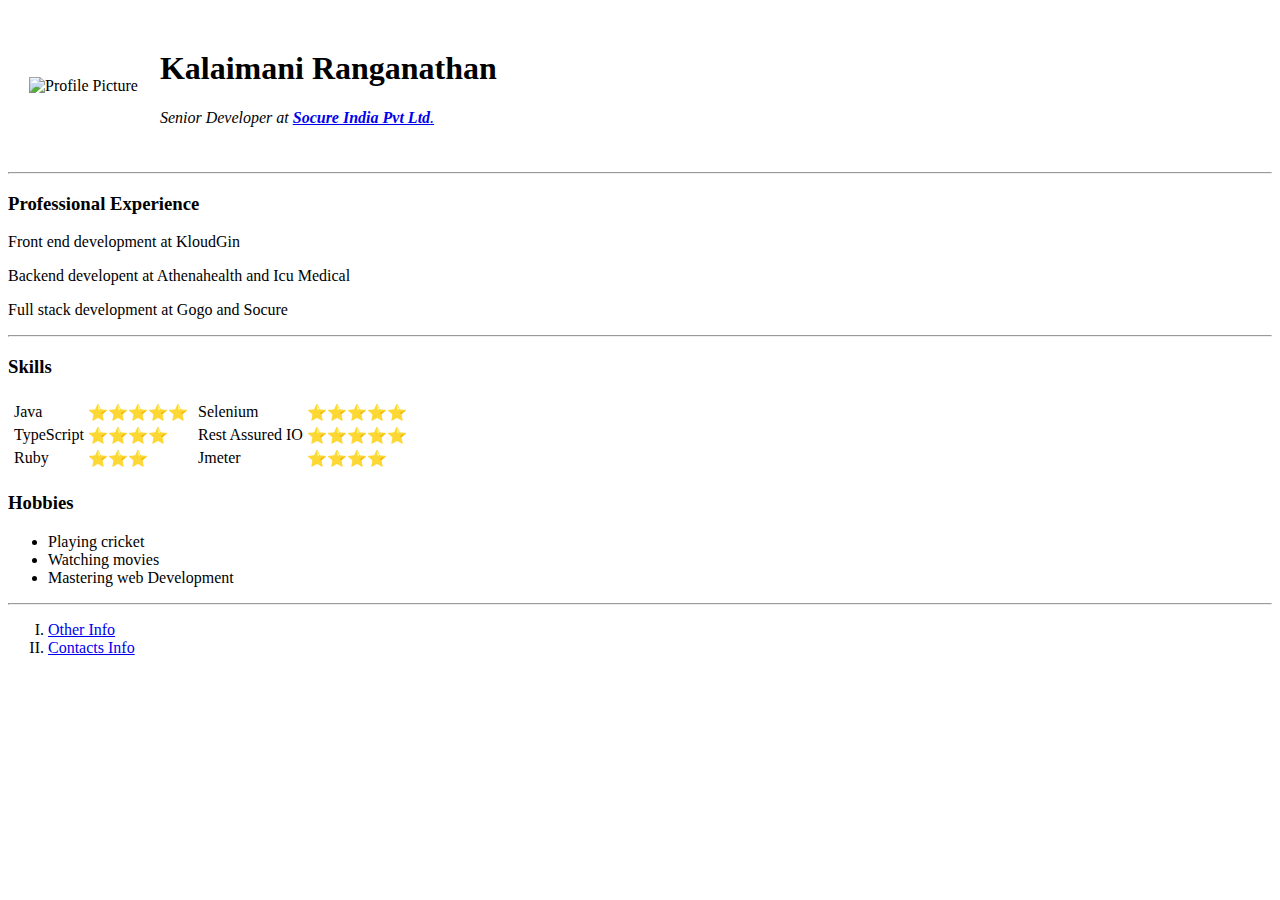
==== index.html @ f8afc6ee "CV files" ====
<!DOCTYPE html>
<html lang="en" dir="ltr">

<head>
  <meta charset="utf-8">
  <title>Kalai is good developer</title>
</head>

<body>

  <table cellspacing="20">
    <tr>
      <td><img src="images/me.jpg" alt="Profile Picture" width="300" height="300"></td>
      <td>
        <h1>Kalaimani Ranganathan</h1>
        <p>
          <em>Senior Developer at <a href="https://www.socure.com/"><strong>Socure India Pvt Ltd</strong>.</a> </em>
        </p>
      </td>
    </tr>
  </table>
  <hr />
  <h3>Professional Experience</h3>
  <p>
    Front end development at KloudGin
  </p>
  <p>
    Backend developent at Athenahealth and Icu Medical
  </p>
  <p>
    Full stack development at Gogo and Socure
  </p>
  <hr />
  <h3>Skills</h3>
  <table>
    <tr>
      <td>
        <table>
          <tr>
            <td>Java</td>
            <td>⭐️⭐️⭐️⭐️⭐️</td>
          </tr>
          <tr>
            <td>TypeScript</td>
            <td>⭐️⭐️⭐️⭐️</td>
          </tr>
          <tr>
            <td>Ruby</td>
            <td>⭐️⭐️⭐️</td>
          </tr>
        </table>
      </td>
      <td>
        <table>
          <tr>
            <td>Selenium</td>
            <td>⭐️⭐️⭐️⭐️⭐️</td>
          </tr>
          <tr>
            <td>Rest Assured IO</td>
            <td>⭐️⭐️⭐️⭐️⭐️</td>
          </tr>
          <tr>
            <td>Jmeter</td>
            <td>⭐️⭐️⭐️⭐️</td>
          </tr>

        </table>
      </td>
    </tr>
  </table>

  <h3>Hobbies</h3>
  <ul>
    <li>Playing cricket</li>
    <li>Watching movies</li>
    <li>Mastering web Development</li>
  </ul>
  <hr />
  <ol type="I">
    <li> <a href="Others.html">Other Info</a></li>
    <li><a href="Contacts.html">Contacts Info</a></li>
  </ol>


</body>

</html>
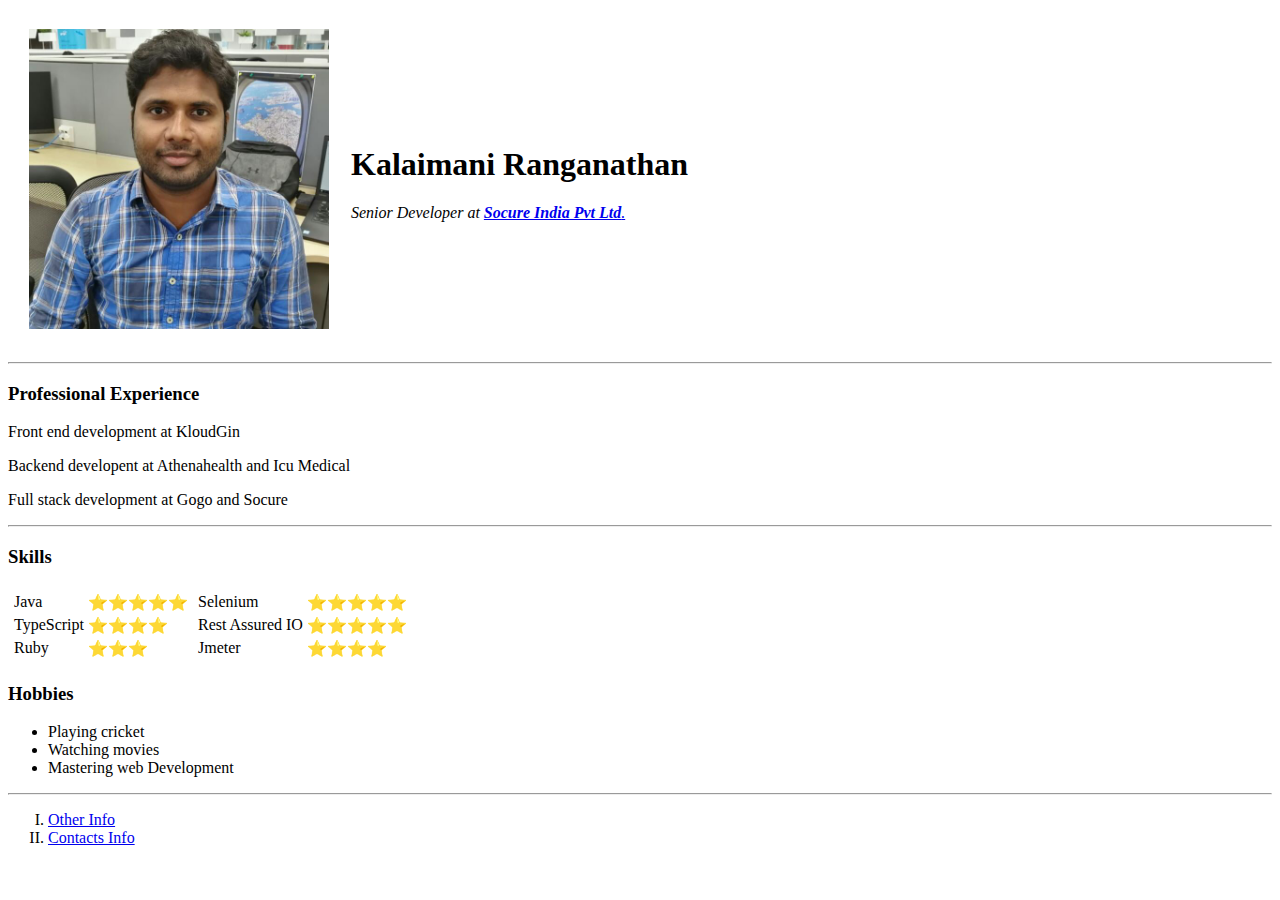
==== commit f1d28dc1: "Update index.html" ====
--- a/index.html
+++ b/index.html
@@ -10,7 +10,7 @@
 
   <table cellspacing="20">
     <tr>
-      <td><img src="images/me.jpg" alt="Profile Picture" width="300" height="300"></td>
+      <td><img src="me.jpg" alt="Profile Picture" width="300" height="300"></td>
       <td>
         <h1>Kalaimani Ranganathan</h1>
         <p>
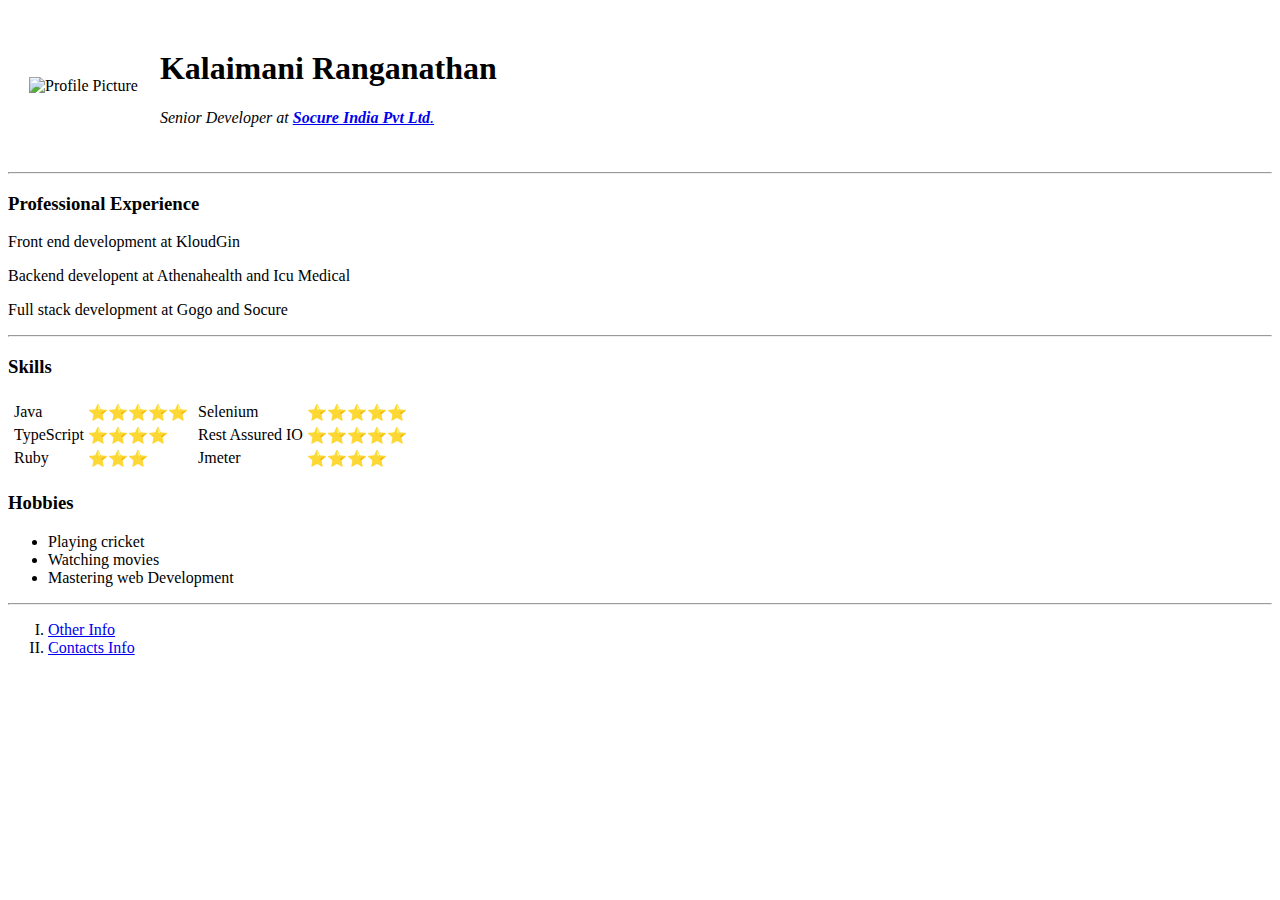
==== commit dc992b2e: "Add files via upload" ====
--- a/index.html
+++ b/index.html
@@ -4,15 +4,16 @@
 <head>
   <meta charset="utf-8">
   <title>Kalai is good developer</title>
+  <link rel="stylesheet" href="CSS/styles.css">
 </head>
 
 <body>
 
   <table cellspacing="20">
     <tr>
-      <td><img src="me.jpg" alt="Profile Picture" width="300" height="300"></td>
+      <td><img src="images/me.jpg" alt="Profile Picture" width="300" height="300"></td>
       <td>
-        <h1>Kalaimani Ranganathan</h1>
+        <h1 class="Main Heading">Kalaimani Ranganathan</h1>
         <p>
           <em>Senior Developer at <a href="https://www.socure.com/"><strong>Socure India Pvt Ltd</strong>.</a> </em>
         </p>
@@ -31,7 +32,7 @@
     Full stack development at Gogo and Socure
   </p>
   <hr />
-  <h3>Skills</h3>
+  <h3 id="levelthree heading">Skills</h3>
   <table>
     <tr>
       <td>
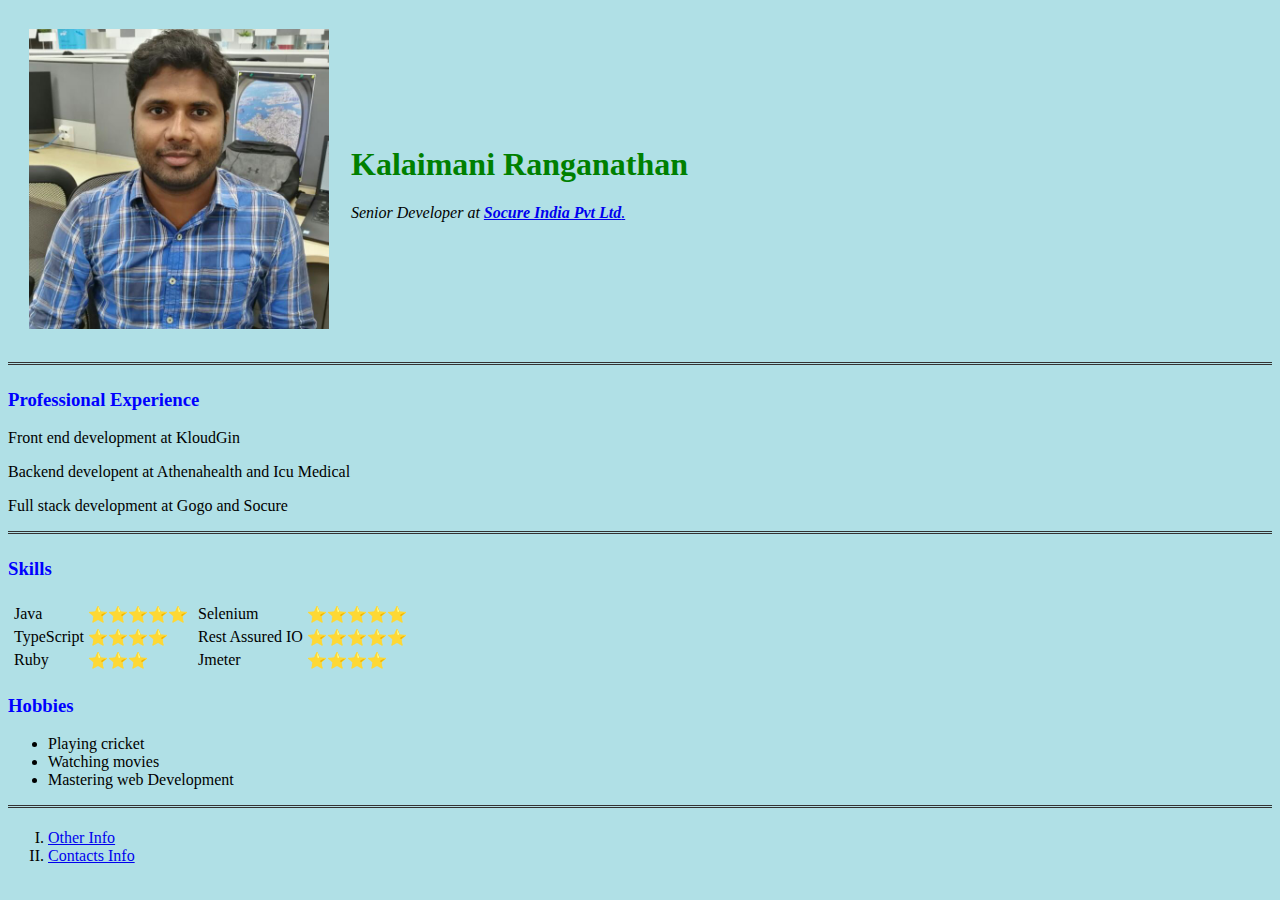
==== commit ea5c311a: "Update index.html" ====
--- a/index.html
+++ b/index.html
@@ -4,14 +4,14 @@
 <head>
   <meta charset="utf-8">
   <title>Kalai is good developer</title>
-  <link rel="stylesheet" href="CSS/styles.css">
+  <link rel="stylesheet" href="styles.css">
 </head>
 
 <body>
 
   <table cellspacing="20">
     <tr>
-      <td><img src="images/me.jpg" alt="Profile Picture" width="300" height="300"></td>
+      <td><img src="me.jpg" alt="Profile Picture" width="300" height="300"></td>
       <td>
         <h1 class="Main Heading">Kalaimani Ranganathan</h1>
         <p>
--- a/styles.css
+++ b/styles.css
@@ -0,0 +1,32 @@
+body {
+  background-color: powderblue;
+}
+
+hr {
+  border: none;
+  border-top: 3px double #333;
+  color: #333;
+  overflow: visible;
+  text-align: center;
+  height: 5px;
+}
+
+h1 {
+  color: blue;
+}
+
+h2{
+  color: blue;
+}
+
+h3{
+  color: blue;
+}
+
+.Main {
+  color: green;
+}
+
+#heading {
+  background-color: green;
+}
